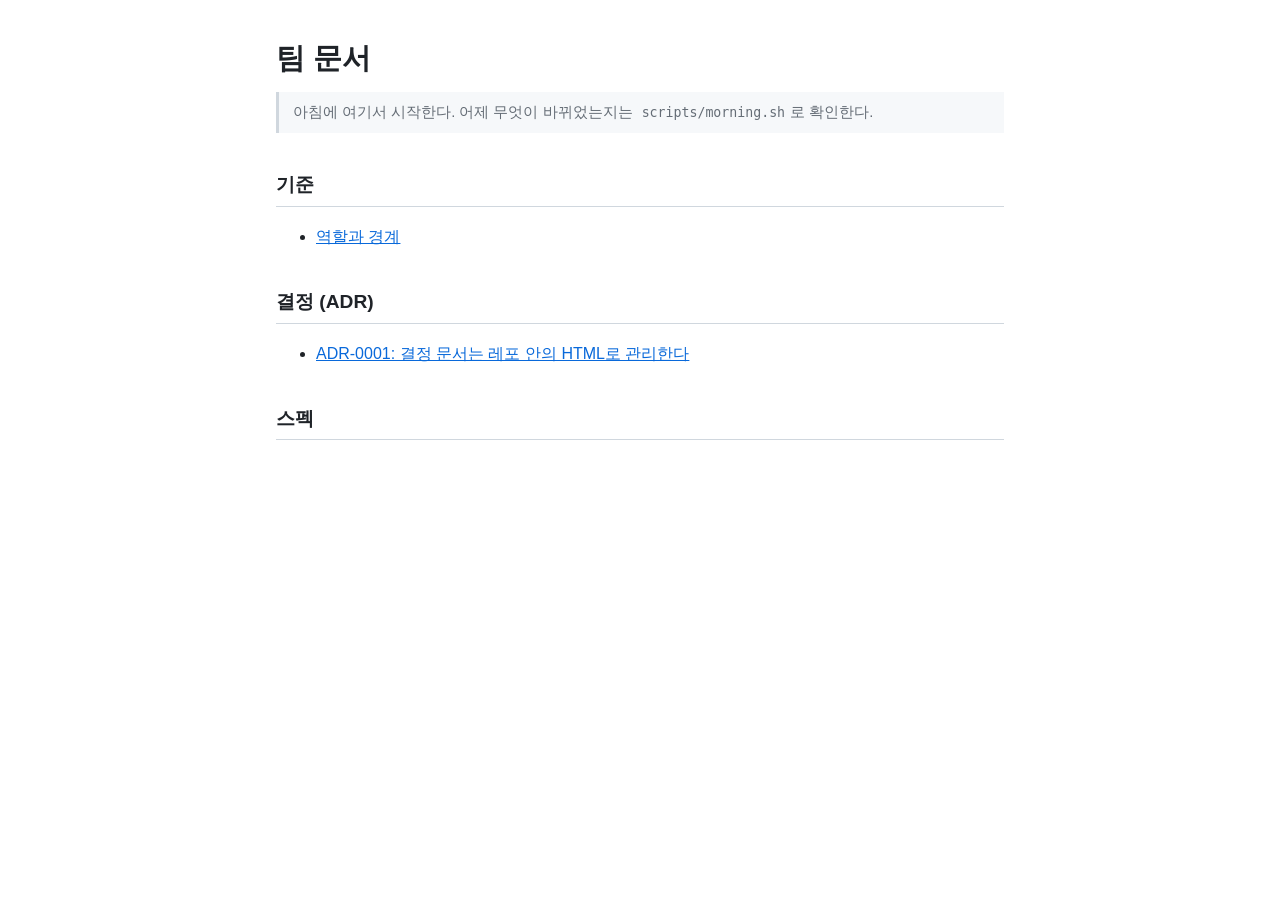
==== docs/index.html @ 4c357757 "feat: 소수 팀 AI 네이티브 협업 템플릿 초기 구성 ADR을 HTML로 레포 안에 두고, 같은 내용은 한 곳에만 쓰는 방식을 문서 템플릿·AI 작업 규칙·스크립트로 정리했다." ====
<!doctype html>
<html lang="ko">
<head>
<meta charset="utf-8">
<meta name="viewport" content="width=device-width, initial-scale=1">
<title>팀 문서</title>
<link rel="stylesheet" href="assets/doc.css">
</head>
<body>
<main>
  <h1>팀 문서</h1>
  <p class="note">아침에 여기서 시작한다. 어제 무엇이 바뀌었는지는 <code>scripts/morning.sh</code>로 확인한다.</p>

  <h2>기준</h2>
  <ul>
    <li><a href="roles.html">역할과 경계</a></li>
  </ul>

  <h2>결정 (ADR)</h2>
  <ul>
    <li><a href="adr/0001-docs-as-html-in-repo.html">ADR-0001: 결정 문서는 레포 안의 HTML로 관리한다</a></li>
    <!-- new-adr: 새 ADR 링크는 이 줄 위에 추가된다 -->
  </ul>

  <h2>스펙</h2>
  <ul>
    <!-- new-spec: 스펙 링크는 이 줄 위에 추가한다 -->
  </ul>
</main>
</body>
</html>
---- docs/assets/doc.css ----
:root {
  --bg: #ffffff;
  --fg: #1f2328;
  --muted: #656d76;
  --line: #d0d7de;
  --accent: #0969da;
  --draft: #9a6700;
  --accepted: #1a7f37;
  --superseded: #656d76;
  --box: #f6f8fa;
}
@media (prefers-color-scheme: dark) {
  :root {
    --bg: #0d1117;
    --fg: #e6edf3;
    --muted: #8d96a0;
    --line: #30363d;
    --accent: #4493f8;
    --draft: #d29922;
    --accepted: #3fb950;
    --superseded: #8d96a0;
    --box: #161b22;
  }
}
* { box-sizing: border-box; }
body {
  margin: 0;
  background: var(--bg);
  color: var(--fg);
  font: 16px/1.7 -apple-system, BlinkMacSystemFont, "Apple SD Gothic Neo", "Pretendard", sans-serif;
}
main { max-width: 760px; margin: 0 auto; padding: 40px 16px 80px; }
h1 { font-size: 1.8rem; line-height: 1.3; margin: 0 0 8px; }
h2 { font-size: 1.2rem; margin: 36px 0 8px; padding-bottom: 4px; border-bottom: 1px solid var(--line); }
a { color: var(--accent); }
code { background: var(--box); padding: 1px 5px; border-radius: 4px; font-size: .9em; }
table { width: 100%; border-collapse: collapse; margin: 12px 0; }
th, td { border: 1px solid var(--line); padding: 6px 10px; text-align: left; vertical-align: top; }
th { background: var(--box); }
.meta { color: var(--muted); font-size: .9rem; display: flex; gap: 12px; flex-wrap: wrap; }
.status { font-weight: 600; padding: 0 8px; border-radius: 999px; border: 1px solid currentColor; }
.status.draft { color: var(--draft); }
.status.accepted { color: var(--accepted); }
.status.superseded { color: var(--superseded); text-decoration: line-through; }
.note { background: var(--box); border-left: 3px solid var(--line); padding: 8px 14px; color: var(--muted); font-size: .92rem; }
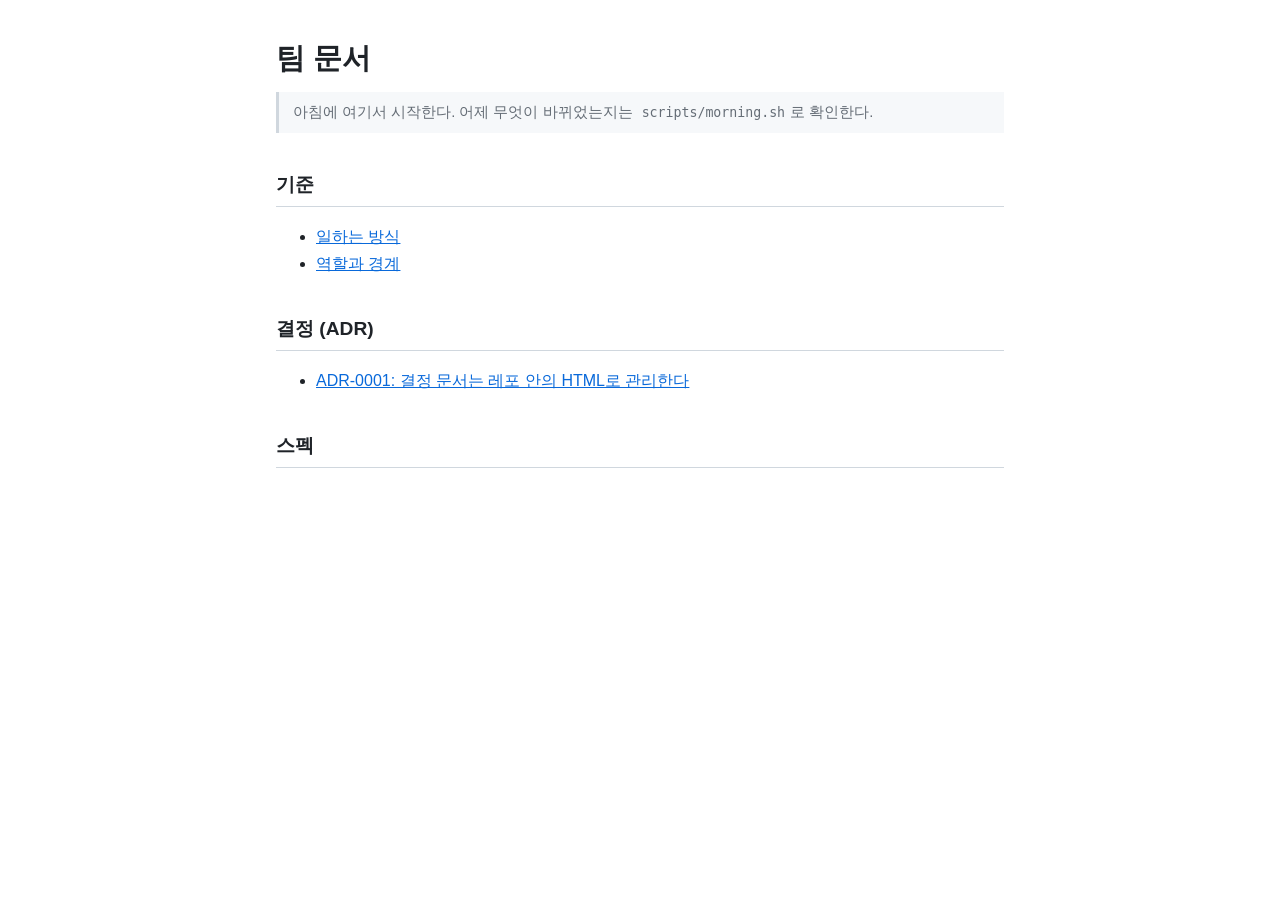
==== commit a9469851: "docs: 일하는 규칙을 working-agreement 한 곳으로 모으고 영상 내용 보강 - 규칙의 원본을 docs/working-agreement.html로 두고 README·" ====
--- a/docs/index.html
+++ b/docs/index.html
@@ -13,6 +13,7 @@
 
   <h2>기준</h2>
   <ul>
+    <li><a href="working-agreement.html">일하는 방식</a></li>
     <li><a href="roles.html">역할과 경계</a></li>
   </ul>
 
